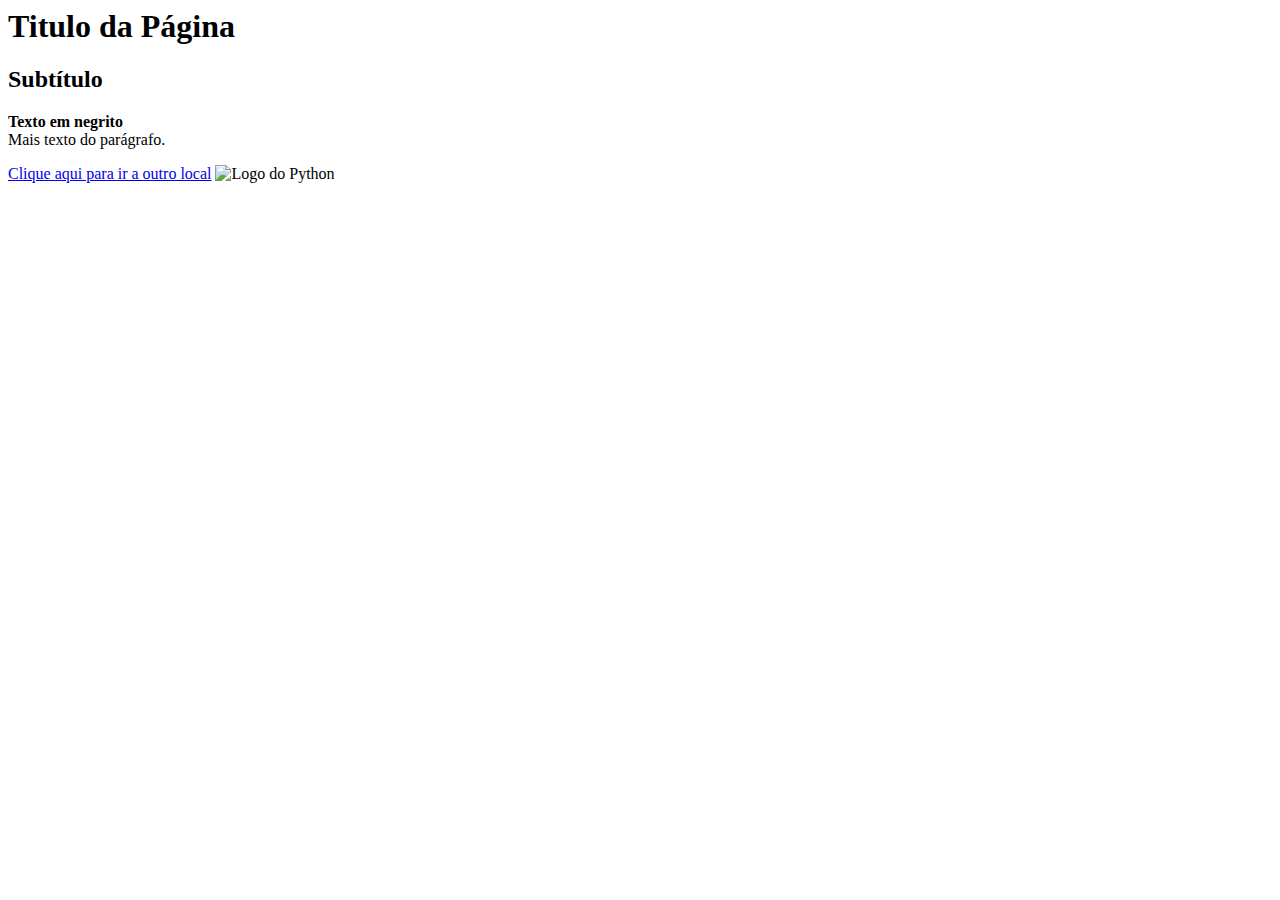
==== day01/pagina.html @ f72cd0ba "aplicando html puro" ====
<html>

<head>
    <title>Hello</title>
</head>

<body>

    <h1> Titulo da Página </h1>    

    <h2>Subtítulo</h2>

    <p>
        <strong> Texto em negrito</strong> 
        <br />
        Mais texto do parágrafo.
    </p>

    <a href="https://python.org"> Clique aqui para ir a outro local</a>

    <img src="https://github.com/python.png" alt="Logo do Python">

</body>

</html>
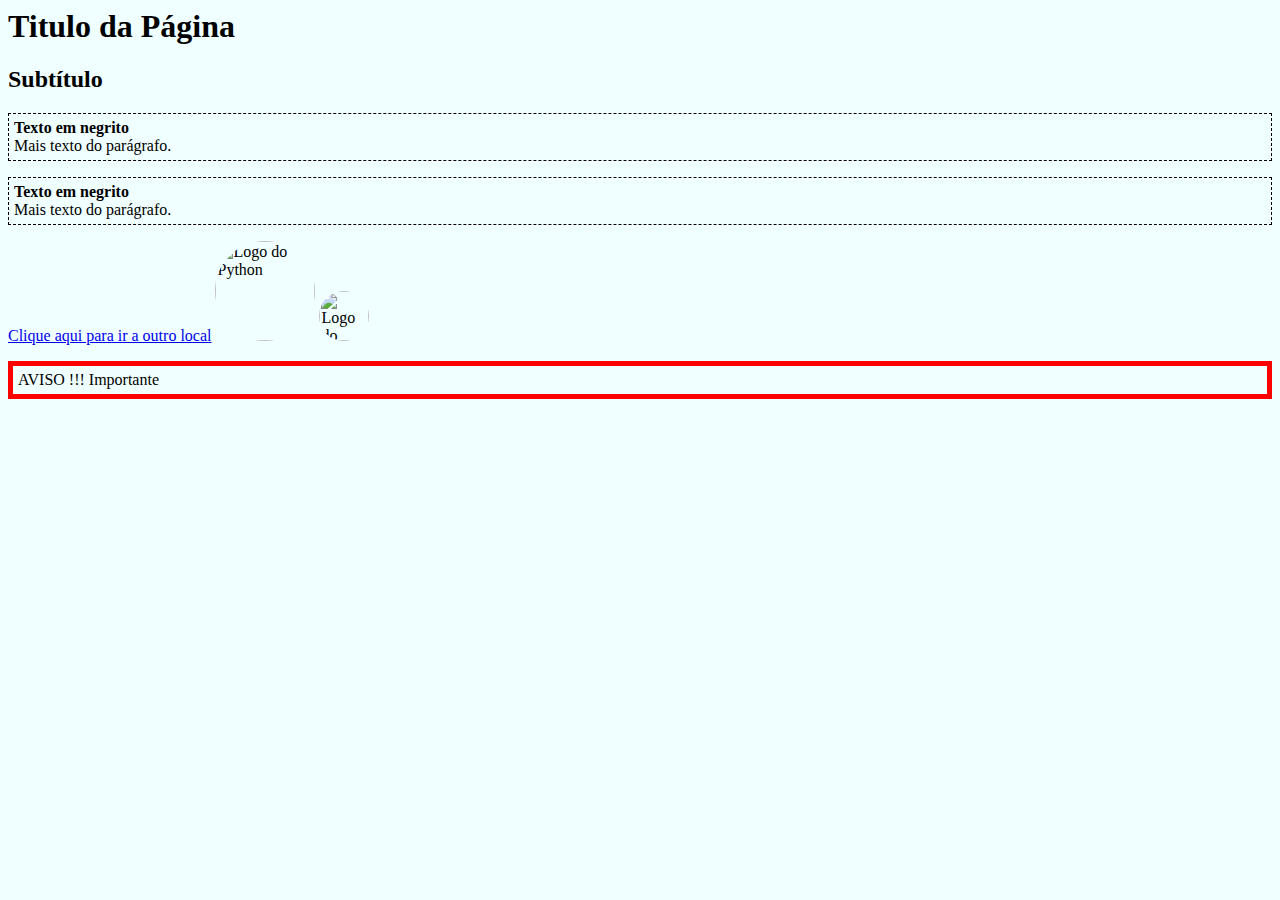
==== commit 1c57c08a: "aplicando css" ====
--- a/day01/pagina.html
+++ b/day01/pagina.html
@@ -2,6 +2,7 @@
 
 <head>
     <title>Hello</title>
+    <link rel="stylesheet" href="estilo.css">
 </head>
 
 <body>
@@ -10,15 +11,26 @@
 
     <h2>Subtítulo</h2>
 
-    <p>
+    <p class="principal">
         <strong> Texto em negrito</strong> 
         <br />
         Mais texto do parágrafo.
     </p>
 
+    <p class="principal">
+        <strong> Texto em negrito</strong> 
+        <br />
+        Mais texto do parágrafo.
+    </p>
+    
     <a href="https://python.org"> Clique aqui para ir a outro local</a>
 
-    <img src="https://github.com/python.png" alt="Logo do Python">
+    <img id="logo_python" src="https://github.com/python.png" alt="Logo do Python">
+    <img id="logo_django" src="https://github.com/django.png" alt="Logo do Django">
+
+    <p  class="aviso">
+        AVISO !!! Importante
+    </p>
 
 </body>
 
--- a/day01/estilo.css
+++ b/day01/estilo.css
@@ -0,0 +1,27 @@
+body {
+    background-color: azure;
+}
+
+img {
+    border-radius: 50%;
+}
+
+#logo_python {
+    width: 100px;
+}
+
+#logo_django {
+    width: 50px;
+}
+
+p {
+    padding: 5px;
+}
+
+p.principal {
+    border: 1px dashed black;
+}
+
+p.aviso {
+    border:  5px solid red;
+}
